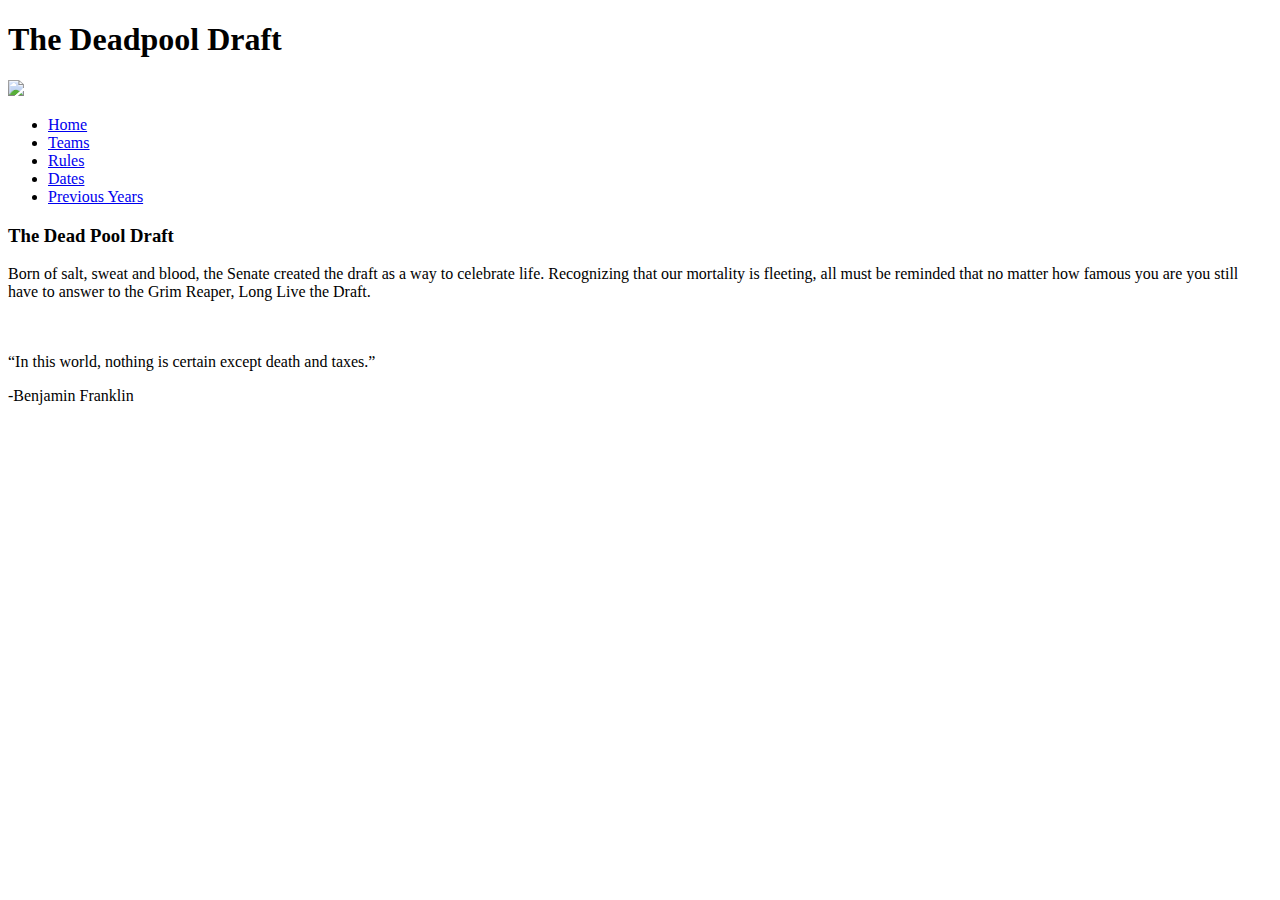
==== index.html @ 1bbdf6df "Add files via upload" ====
<!DOCTYPE html>

<!--This is messy code find a way with indentations/tabs/and better classes, id, and <div> managment-->






<html>
<head>
	<title>Deadpool.draft</title>
	<link rel="stylesheet" type="text/css" href="css/style.css">
</head>
<body>
	<header id="main-header">
		<h1>The Deadpool Draft</h1>
		</div>
			<div id="logo">
			<img src="css/images/logo.png">
		</div>
	</header>
	<nav id="navbar">
		<div class="container">
			<ul>
				<li><a href="index.html">Home</a></li>
				<li><a href="teams.html">Teams</a></li>
				<li><a href="rules.html">Rules</a></li>
				<li><a href="dates.html">Dates</a></li>
				<li><a href="prev.html">Previous Years</a></li>
			</ul>
	</nav>
<div class="container">
	<div class="clr"></div>
	<div id="main-block">
		<h3>The Dead Pool Draft</h3>
		<p>Born of salt, sweat and blood, the Senate created the draft as a way to celebrate life.  Recognizing that our mortality is fleeting, all must be reminded that no matter how famous you are you still have to answer to the Grim Reaper, Long Live the Draft.</p>
	</div>
	<div id="sidebar">
		<br>
		<br>
		<q>In this world, nothing is certain except death and taxes.</q>
		<p>-Benjamin Franklin</p>
	</div>
</div>
</body>
</html>
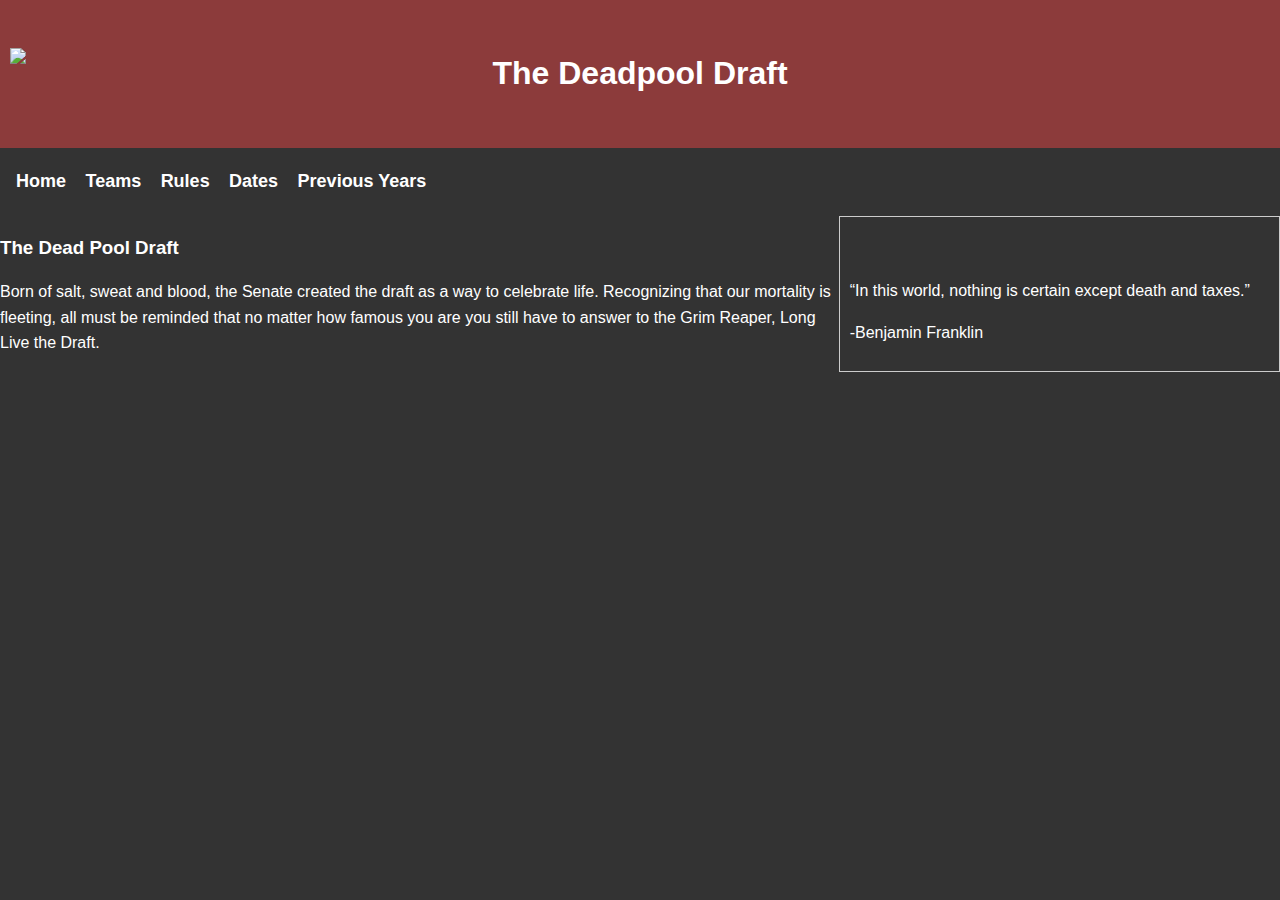
==== commit 11467f2d: "Update index.html" ====
--- a/index.html
+++ b/index.html
@@ -10,7 +10,7 @@
 <html>
 <head>
 	<title>Deadpool.draft</title>
-	<link rel="stylesheet" type="text/css" href="css/style.css">
+	<link rel="stylesheet" type="text/css" href="style.css">
 </head>
 <body>
 	<header id="main-header">
@@ -44,4 +44,4 @@
 	</div>
 </div>
 </body>
-</html>+</html>
--- a/style.css
+++ b/style.css
@@ -0,0 +1,196 @@
+/* Find a way to add drop shadows on boxes and
+add a message board (def need java script)*/
+
+
+
+
+body{
+	background-color: #333;
+	color:#555;
+	font-family: ariel, helvetica, sans-serif;
+	font-size: 16px;
+	line-height: 1.6em;
+	margin: 0;
+}
+
+@media(min-width: 768px){
+.lists{
+	display:flex;
+	align-items: flex.start;
+	justify-content: space-around;
+	}
+}
+
+.container{
+	display: flex;
+
+}
+
+.lists{
+	display: flex;
+	flex-direction: row;
+	flex-wrap: wrap;
+	flex-basis: 50%;
+	justify-content: space-around;
+	margin: -10px;
+}
+
+.team{
+	font-size: 14px;
+	color: white;
+	border: 1px #ccc solid;
+	border-radius: 15px;
+	box-shadow: 10px 10px black;
+	margin: 20px;
+}
+
+.winner{
+	font-size: 14px;
+	color: yellow;
+	border: 1px yellow dotted;
+	border-radius: 15px;
+	box-shadow: 10px 10px black;
+
+}
+
+.winner h3{
+	text-align: center;
+}
+
+.team h3{
+	text-align: center;
+}
+
+.team ul{
+	text-align: left;
+}
+
+
+
+#main-header{
+	background-color: #8c3b3b;
+	color: white;
+	text-align: center;
+	padding-top: 20px;
+	padding-bottom: 20px;
+}
+
+#main-header h1{
+	background-color: #8c3b3b;
+	color: white;
+	text-align: center;
+	padding-top: 20px;
+	padding-bottom: 20px;
+}
+
+#logo{
+	float: left;
+	position: relative;
+	top: -82px;
+	left: 10px;
+}
+
+#navbar{
+	font-weight: bold;
+	background-color: #333;
+	color: white;
+	padding: 5px;
+}
+
+#navbar ul{
+	padding: 0;
+	list-style: none;
+}
+
+#navbar li{
+	display: inline;
+}
+
+#navbar a{
+	color: white;
+	text-decoration: none;
+	font-size: 18px;
+	padding-right: 15px;
+}
+
+
+
+#main-block{
+	flex: 2;
+	background-color: #333;
+	color: white;
+	/*float:left;
+	width:70%;
+	padding:20px;
+	box-sizing:border-box;*/
+}
+
+#rules-block{
+	flex: 4;
+	font-size: 13px;
+	background-color: #333;
+	color: white;
+	/*float:left;
+	width:70%;
+	padding:5px;
+	box-sizing:border-box;*/
+}
+
+#sidebar{
+	flex: 1;
+	justify-content: center;
+	/*float:right;
+	width:30%;*/
+	background-color:#333;
+	color:#fff;
+	border: 1px #ccc solid;
+	padding: 10px;
+	/*padding:20px 30px;
+	box-sizing: border-box;*/
+}
+
+/* How to have the boxes slimmer*/
+
+.block{
+	text-align: left;
+	font-size: 12px;
+	color: white;
+	float: left;
+	width: 25%;
+	border: 1px #ccc solid;
+	border-radius: 15px; 
+	margin: 5px;
+	padding: 10px;
+	padding-left: 10px;
+	box-sizing: border-box;
+}
+
+#date-list{
+	font-size: 18px;
+	line-height: 1.6em;
+	background-color: #333;
+	color: white;
+	/*float:left;
+	width:70%;
+	padding:5px;
+	box-sizing:border-box;*/
+}
+
+#minor-header{
+	font-size: 18px;
+	line-height: 1.6em;
+	background-color: #333;
+	color: white;
+	text-align: center;
+
+}
+
+.clr{
+	clear: both;
+}
+
+
+
+
+
+
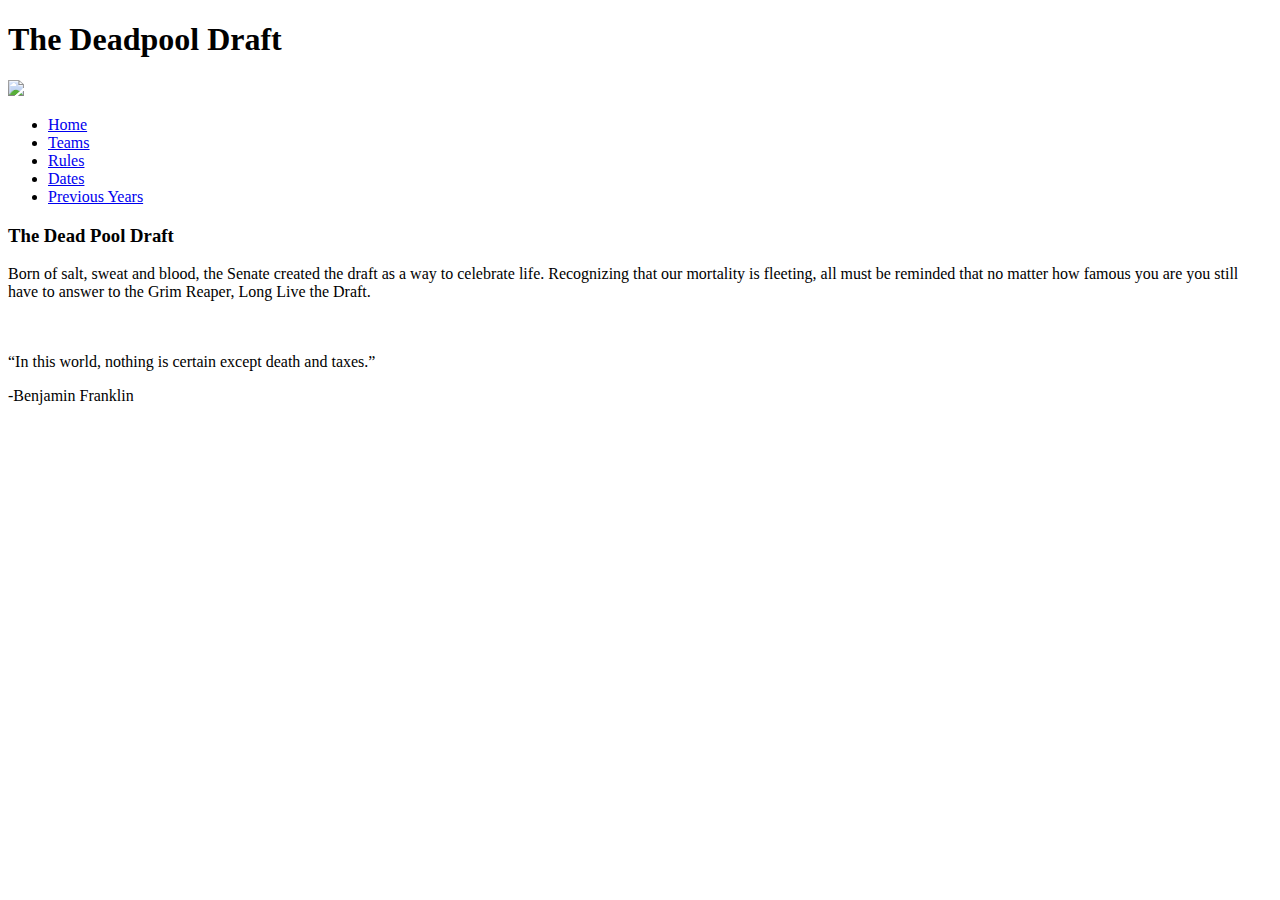
==== commit 626def8a: "Update index.html" ====
--- a/index.html
+++ b/index.html
@@ -10,7 +10,7 @@
 <html>
 <head>
 	<title>Deadpool.draft</title>
-	<link rel="stylesheet" type="text/css" href="style.css">
+	<link rel="stylesheet" type="text/css" href="css/style.css">
 </head>
 <body>
 	<header id="main-header">
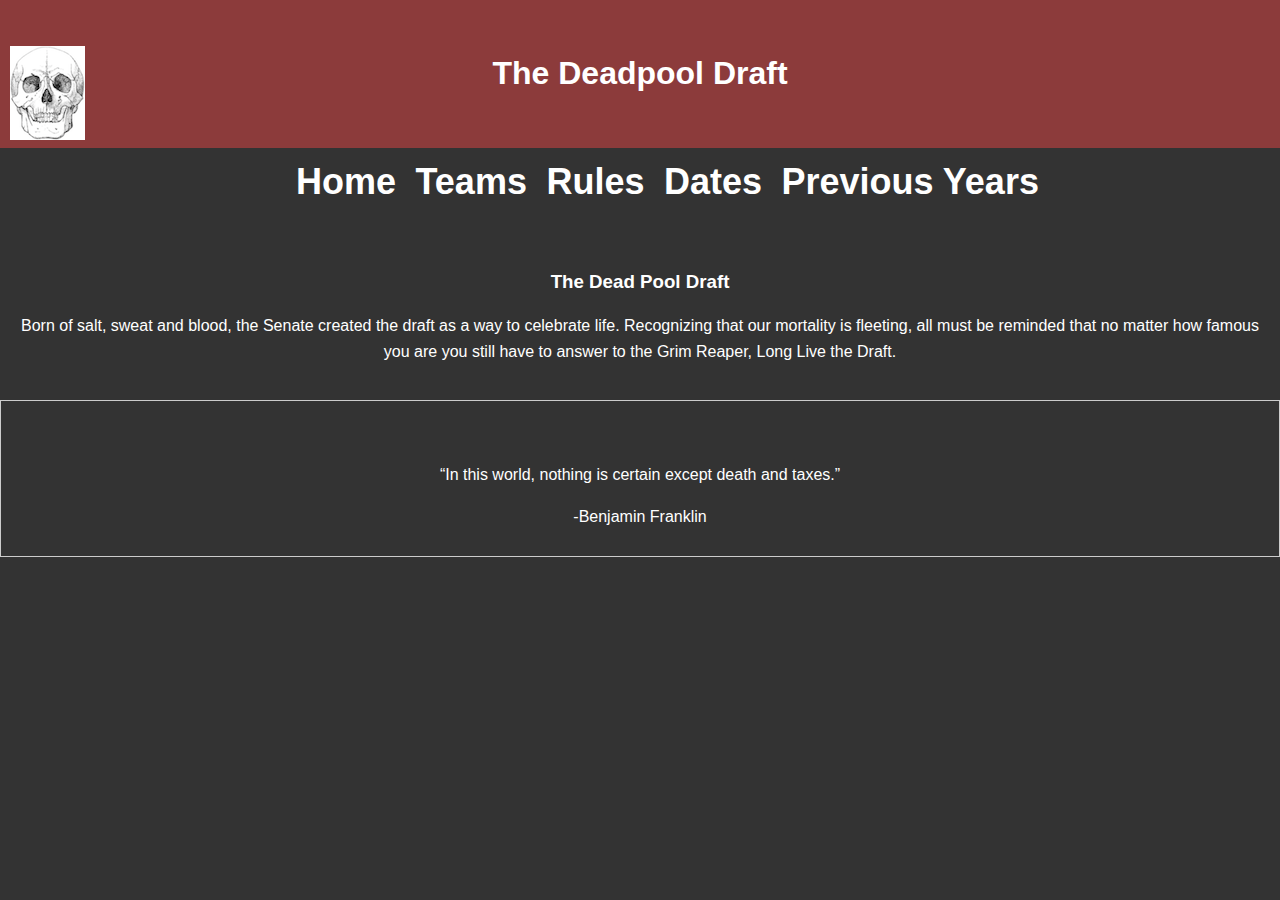
==== commit 48f60c66: "migrated all pages to new css style sheet" ====
--- a/index.html
+++ b/index.html
@@ -30,8 +30,9 @@
 				<li><a href="prev.html">Previous Years</a></li>
 			</ul>
 	</nav>
+<div class="clr"></div>
+
 <div class="container">
-	<div class="clr"></div>
 	<div id="main-block">
 		<h3>The Dead Pool Draft</h3>
 		<p>Born of salt, sweat and blood, the Senate created the draft as a way to celebrate life.  Recognizing that our mortality is fleeting, all must be reminded that no matter how famous you are you still have to answer to the Grim Reaper, Long Live the Draft.</p>
--- a/css/style.css
+++ b/css/style.css
@@ -0,0 +1,192 @@
+
+
+body{
+	background-color: #333;
+	color:#555;
+	font-family: ariel, helvetica, sans-serif;
+	font-size: 16px;
+	line-height: 1.6em;
+	margin: 0;
+}
+
+@media(min-width: 768px){
+.lists{
+	display:flex;
+	align-items: flex.start;
+	justify-content: space-around;
+	}
+}
+
+.container{
+	display: flex;
+	flex-direction: column;
+	text-align: center;
+}
+
+.lists{
+	display: flex;
+flex-direction: column;
+}
+
+.team{
+	flex-grow: 2;
+	font-size: 24px;
+	justify-content: center;
+	color: white;
+	border: 1px #ccc solid;
+	border-radius: 15px;
+	box-shadow: 10px 10px black;
+	margin: 100px;
+	padding: 40px;
+}
+
+.winner{
+	font-size: 14px;
+	color: yellow;
+	border: 1px yellow dotted;
+	border-radius: 15px;
+	box-shadow: 10px 10px black;
+	margin: 100px;
+
+}
+
+.winner h3{
+	text-align: center;
+}
+
+.team h3{
+	text-align: center;
+}
+
+.team ul{
+	text-align: left;
+}
+
+
+
+#main-header{
+	background-color: #8c3b3b;
+	color: white;
+	text-align: center;
+	padding-top: 20px;
+	padding-bottom: 20px;
+}
+
+#main-header h1{
+	background-color: #8c3b3b;
+	color: white;
+	text-align: center;
+	padding-top: 20px;
+	padding-bottom: 20px;
+}
+
+#logo{
+	float: left;
+	position: relative;
+	top: -82px;
+	left: 10px;
+}
+
+#navbar{
+	font-weight: bold;
+	background-color: #333;
+	color: white;
+	padding: 5px;
+}
+
+#navbar ul{
+	padding: 0;
+	list-style: none;
+}
+
+#navbar li{
+	display: inline;
+}
+
+#navbar a{
+	color: white;
+	text-decoration: none;
+	font-size: 36px;
+	padding-right: 15px;
+}
+
+
+
+#main-block{
+	background-color: #333;
+	color: white;
+	padding:20px;
+
+	/*float:left;
+	width:70%;
+	box-sizing:border-box;*/
+}
+
+#rules-block{
+	flex: 4;
+	font-size: 13px;
+	background-color: #333;
+	color: white;
+	/*float:left;
+	width:70%;
+	padding:5px;
+	box-sizing:border-box;*/
+}
+
+#sidebar{
+	justify-content: center;
+	/*float:right;
+	width:30%;*/
+	background-color:#333;
+	color:#fff;
+	border: 1px #ccc solid;
+	padding: 10px;
+	/*padding:20px 30px;
+	box-sizing: border-box;*/
+}
+
+/* How to have the boxes slimmer*/
+
+.block{
+	text-align: left;
+	font-size: 12px;
+	color: white;
+	float: left;
+	width: 25%;
+	border: 1px #ccc solid;
+	border-radius: 15px; 
+	margin: 5px;
+	padding: 10px;
+	padding-left: 10px;
+	box-sizing: border-box;
+}
+
+#date-list{
+	font-size: 18px;
+	line-height: 1.6em;
+	background-color: #333;
+	color: white;
+	/*float:left;
+	width:70%;
+	padding:5px;
+	box-sizing:border-box;*/
+}
+
+#minor-header{
+	font-size: 18px;
+	line-height: 1.6em;
+	background-color: #333;
+	color: white;
+	text-align: center;
+
+}
+
+.clr{
+	clear: both;
+}
+
+
+
+
+
+
